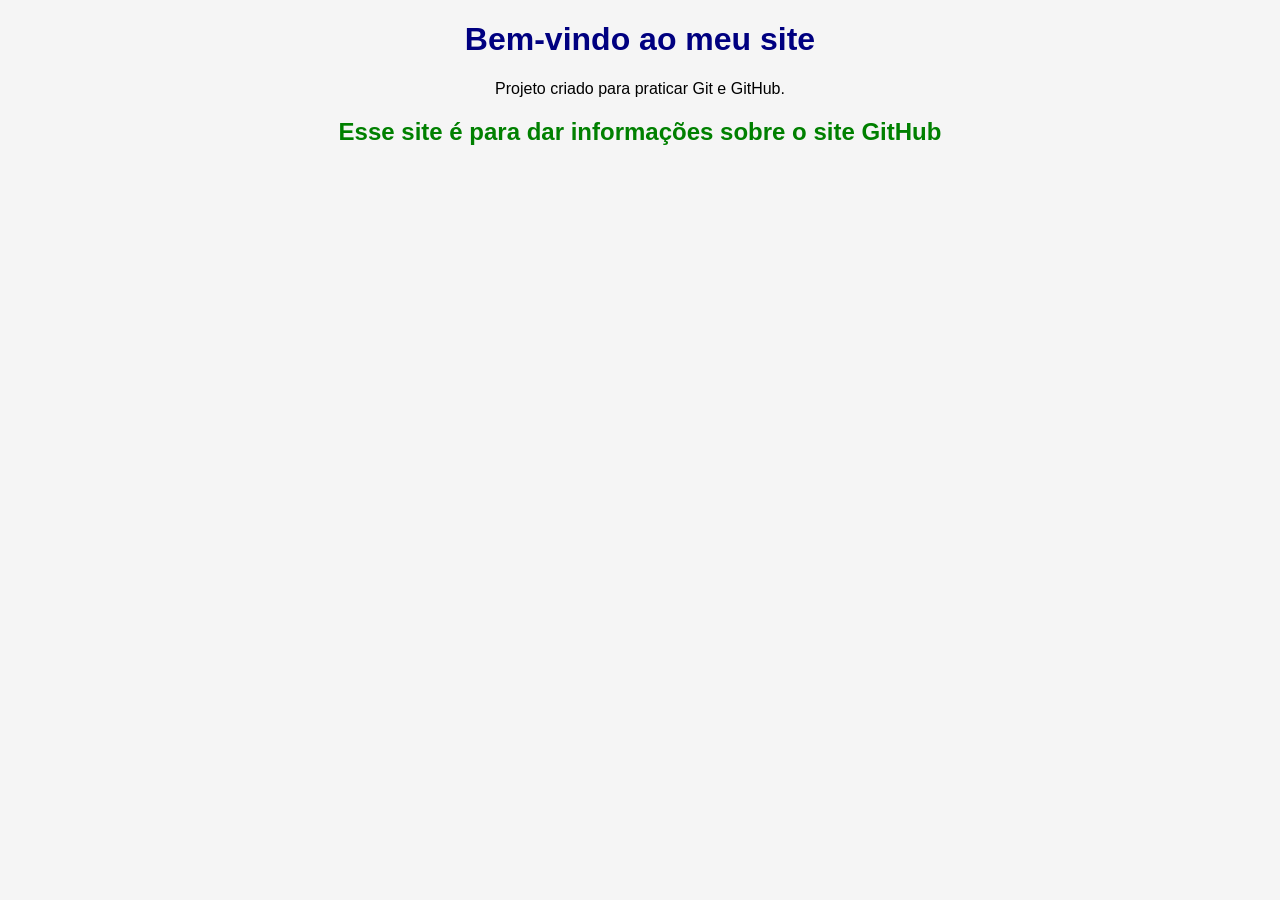
==== index.html @ 9b3ff9b4 "Adicionado um texto em h2" ====
<!DOCTYPE html>
<html lang="pt-br">
<head>
    <meta charset="UTF-8">
    <meta name="viewport" content="width=device-width, initial-scale=1.0">
    <title>Meu Primeiro Site</title>

    <link rel="stylesheet" href="style.css">
</head>
<body>

    <h1>Bem-vindo ao meu site</h1>
    <p>Projeto criado para praticar Git e GitHub.</p>
    
    <h2> Esse site é para dar informações sobre o site GitHub</h2>
    
</body>
</html>
---- style.css ----
body{
    font-family: Arial, sans-serif;
    text-align: center;
    background-color: #f5f5f5;
}
h1{
    color: navy
}
h2{
    color: green;
}
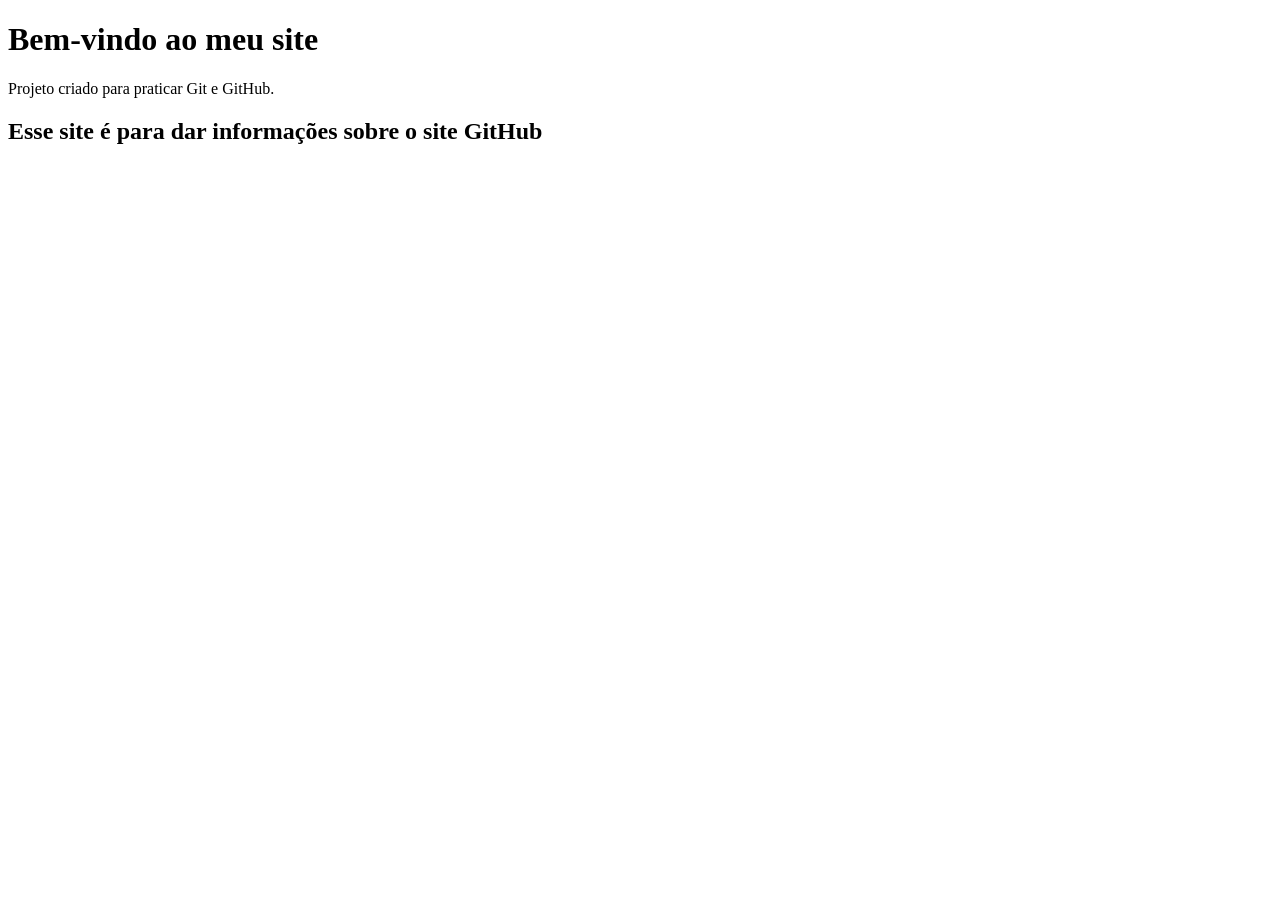
==== commit 1ef5d146: "Movi o index.html" ====
--- a/index.html
+++ b/index.html
@@ -10,6 +10,7 @@
 <body>
 
     <h1>Bem-vindo ao meu site</h1>
+    
     <p>Projeto criado para praticar Git e GitHub.</p>
     
     <h2> Esse site é para dar informações sobre o site GitHub</h2>
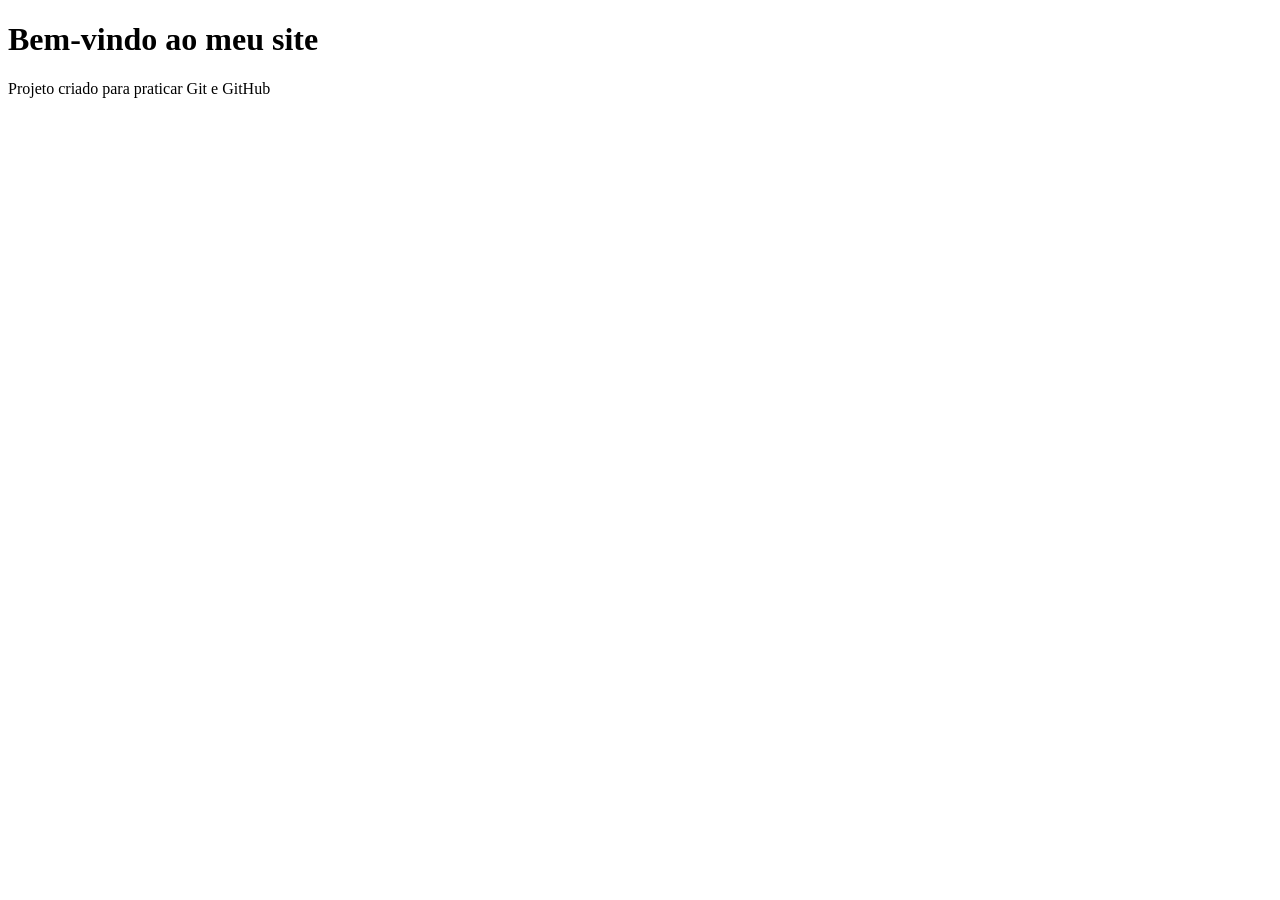
==== commit d353b90c: "renomiei o arquivo index" ====
--- a/index.html
+++ b/index.html
@@ -8,12 +8,7 @@
     <link rel="stylesheet" href="style.css">
 </head>
 <body>
-
     <h1>Bem-vindo ao meu site</h1>
-    
-    <p>Projeto criado para praticar Git e GitHub.</p>
-    
-    <h2> Esse site é para dar informações sobre o site GitHub</h2>
-    
+    <p>Projeto criado para praticar Git e GitHub</p>
 </body>
 </html>
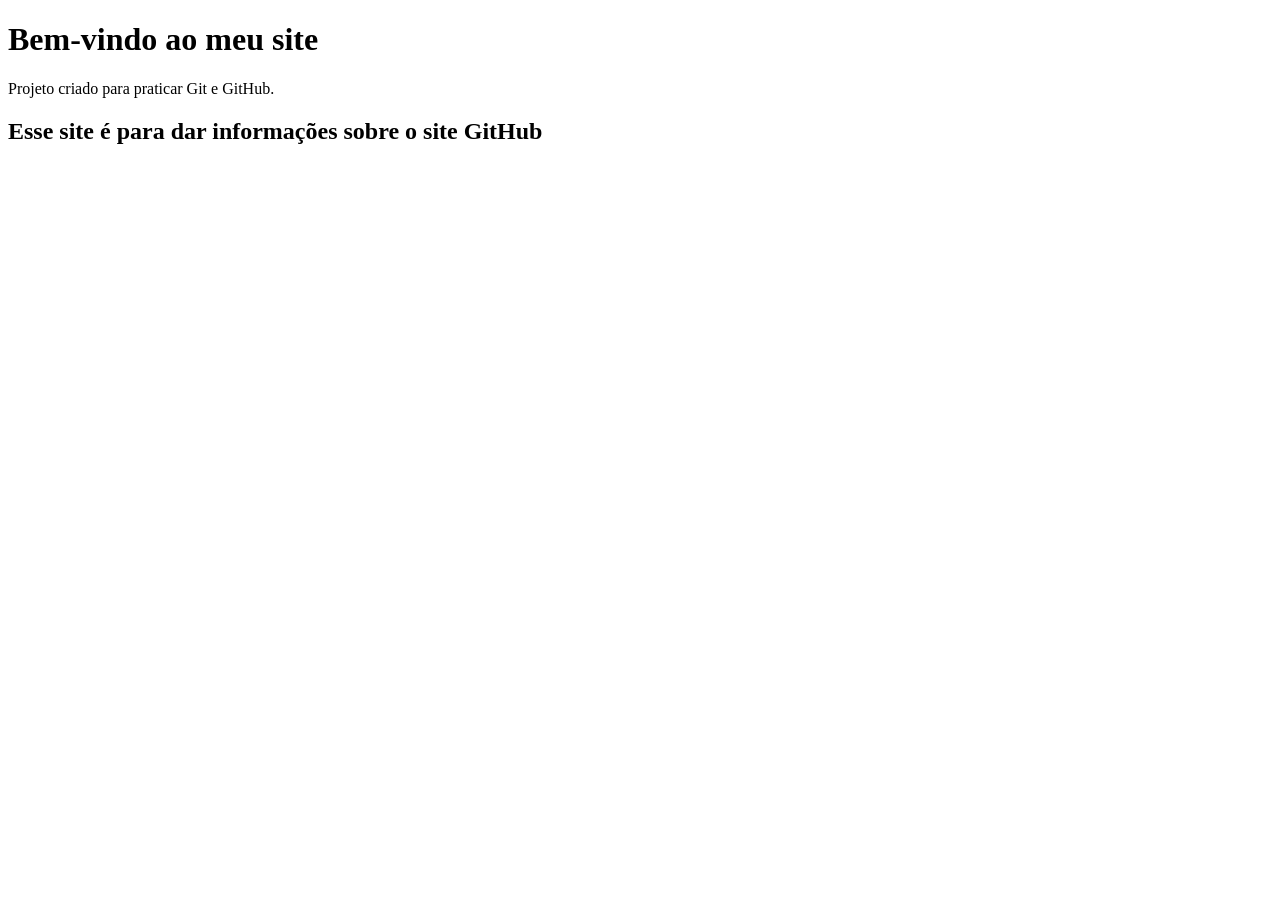
==== commit 57394263: "Merge branch 'producao'" ====
--- a/index.html
+++ b/index.html
@@ -8,7 +8,12 @@
     <link rel="stylesheet" href="style.css">
 </head>
 <body>
+
     <h1>Bem-vindo ao meu site</h1>
-    <p>Projeto criado para praticar Git e GitHub</p>
+    
+    <p>Projeto criado para praticar Git e GitHub.</p>
+    
+    <h2> Esse site é para dar informações sobre o site GitHub</h2>
+    
 </body>
 </html>
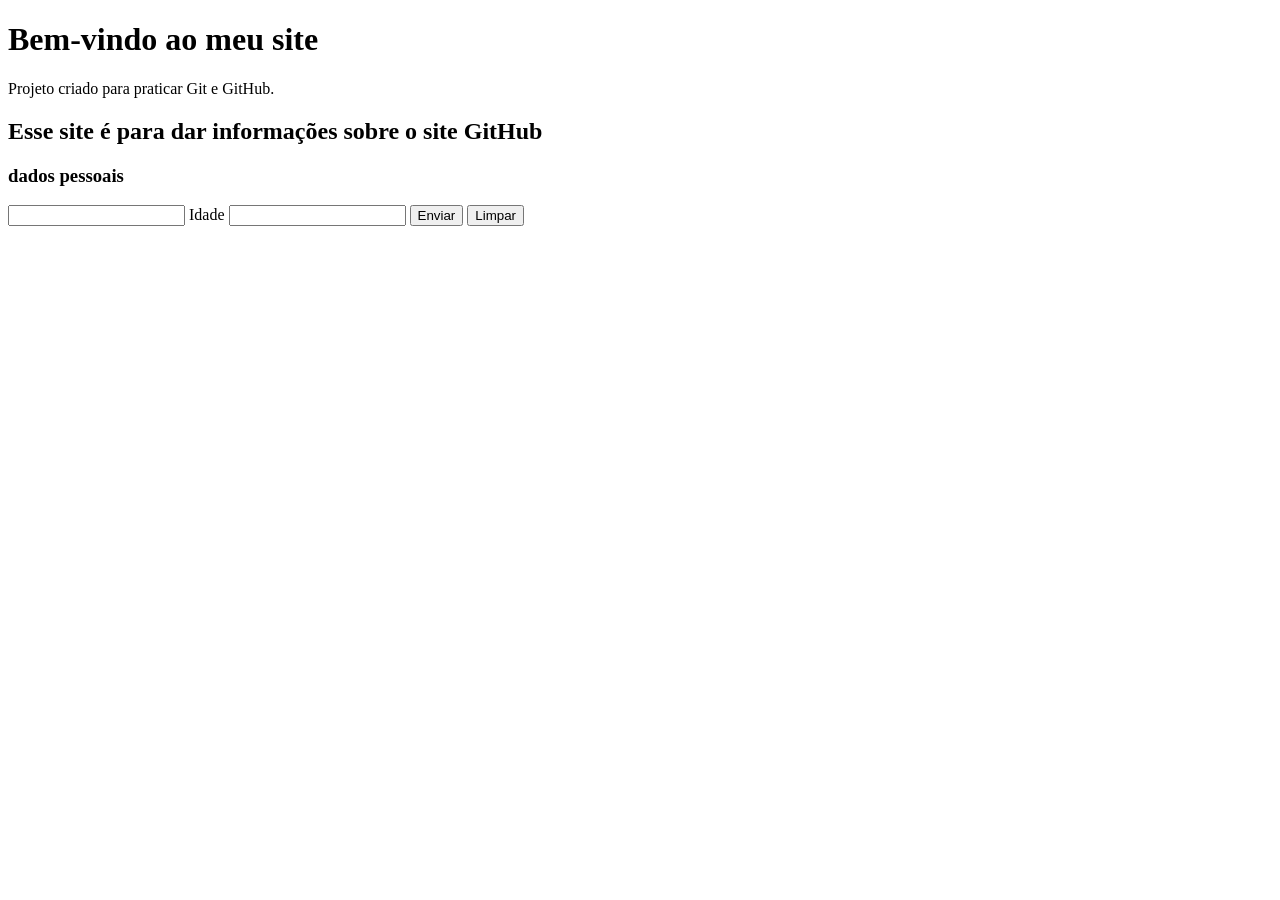
==== commit b955dfb8: "Adicionei diversas alterações" ====
--- a/index.html
+++ b/index.html
@@ -15,5 +15,25 @@
     
     <h2> Esse site é para dar informações sobre o site GitHub</h2>
     
+    <div id="div-form">
+        <h3> dados pessoais </h3>
+
+        <form id="formulario-pessoa">
+            <label for="name"></label>
+        <input type="text" name="nome" id="nome">
+
+        <label for="idade">Idade</label>
+        <input type="text" name="idade" id="idade">
+
+        <button type="submit">Enviar</button>
+        <button type="reset">Limpar</button>
+
+        </form>
+
+        <div id="div-dados">
+
+        </div>
+
+    </div>
 </body>
 </html>
